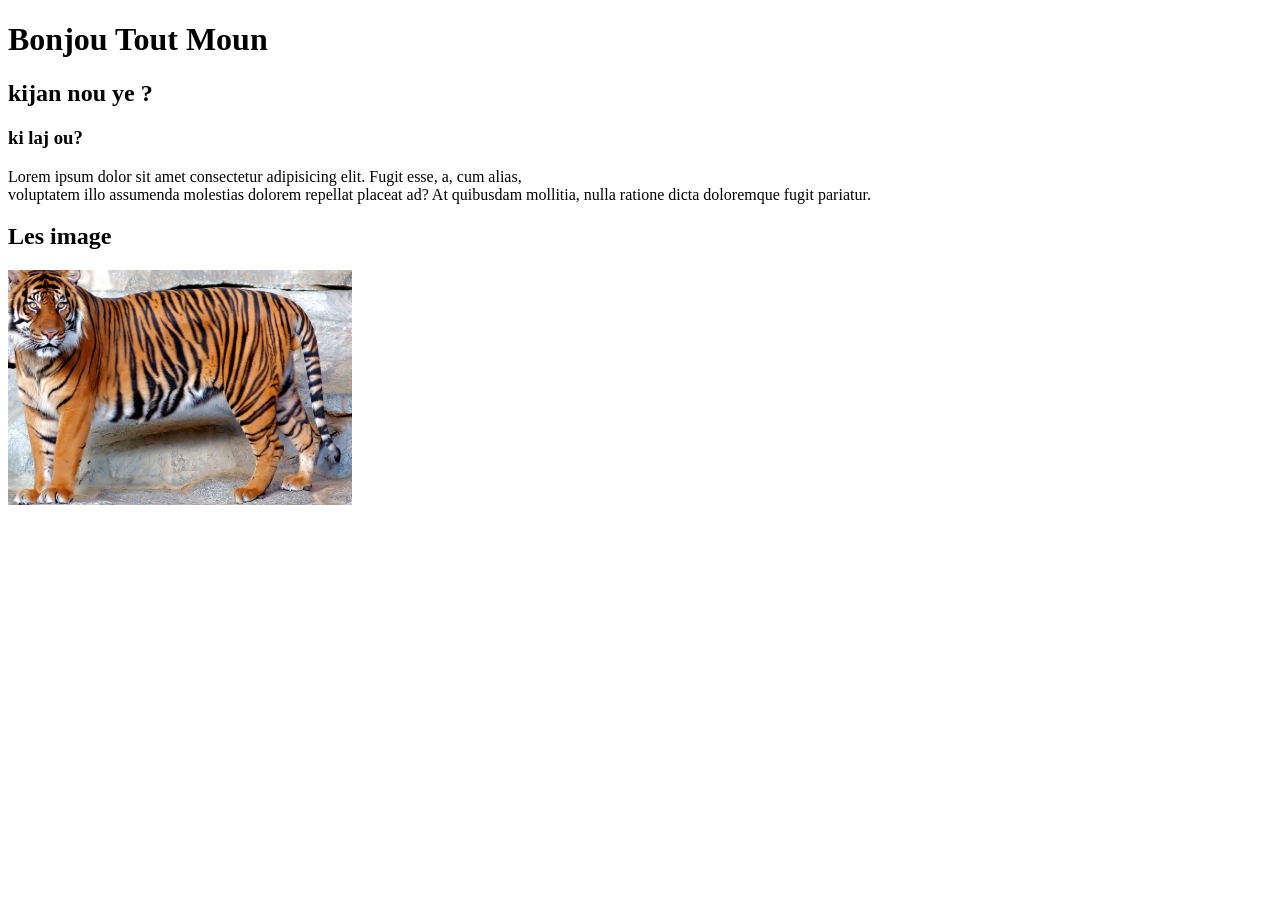
==== index12.html @ 68b6ccc5 "connecter ensemble index12.html et index.html" ====
<!DOCTYPE html>
<html lang="en">
<head>
    <meta charset="UTF-8">
    <meta name="viewport" content="width=device-width, initial-scale=1.0">
    <title>login from</title>
</head>
<body>
    <h1>Bonjou Tout Moun </h1>
    <h2>kijan nou ye ?</h2>
    <h3>ki laj ou? </h3>
     <p> Lorem ipsum dolor sit amet consectetur adipisicing elit. Fugit esse, a, cum alias, <br>voluptatem illo assumenda molestias dolorem repellat placeat ad? At quibusdam mollitia, nulla ratione dicta doloremque fugit pariatur.</p>
    <h2><span>Les </span>image</h2>
     <img src="image/image/tigre.jpeg">
    <script>
         const modpasSysteme = 1234
         let modpasAntre = prompt ("Antre modpas ou vle a");

         if(modpasSysteme==modpasAntre)
         {alert("Bienvenue");
         }else{
        alert("systeme nan pa rekonet ou");}
            </Script>
</html>
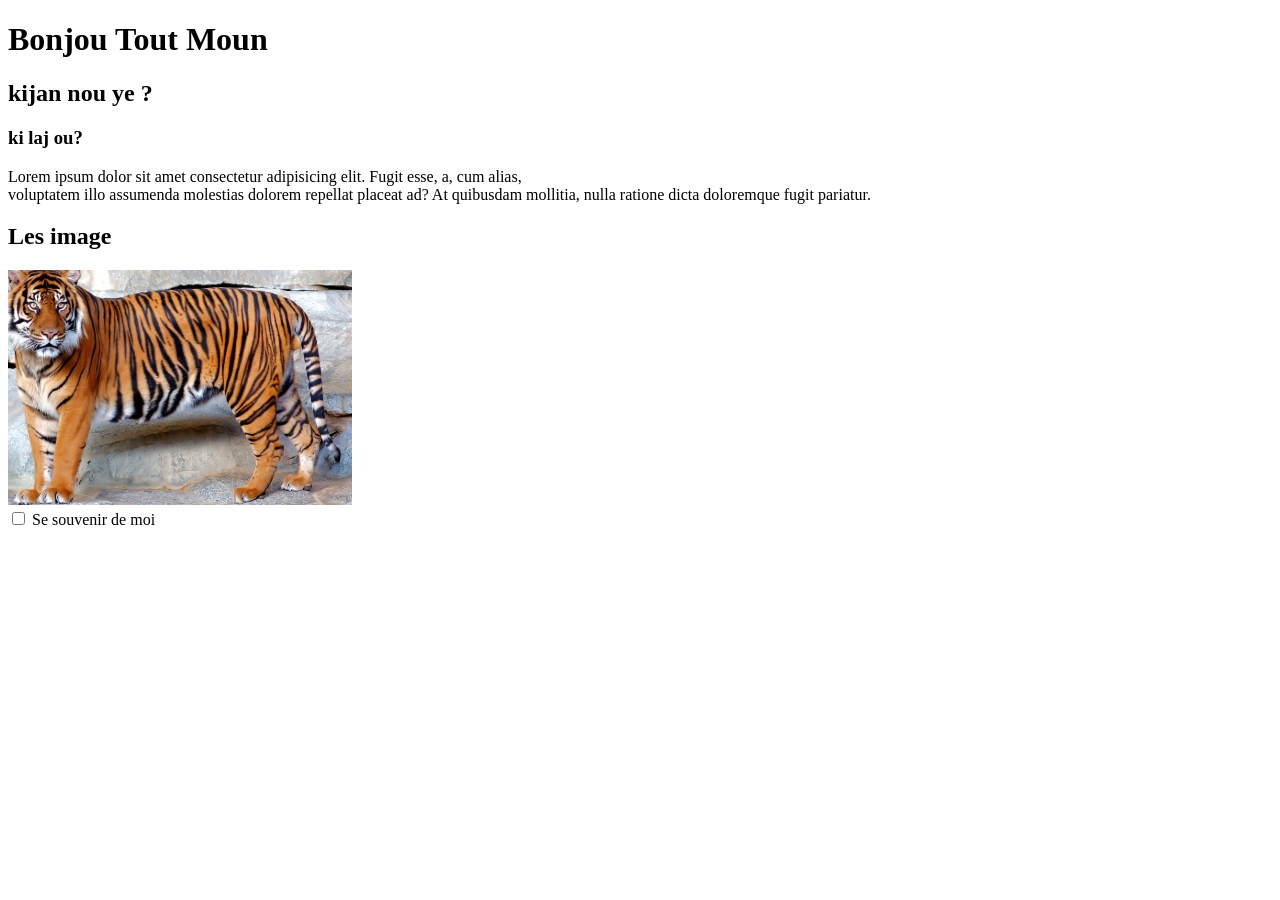
==== commit ae4a99a5: "modifications" ====
--- a/index12.html
+++ b/index12.html
@@ -1,24 +1,35 @@
-<!DOCTYPE html>
+<!doctype html>
 <html lang="en">
-<head>
-    <meta charset="UTF-8">
-    <meta name="viewport" content="width=device-width, initial-scale=1.0">
+  <head>
+    <meta charset="UTF-8" />
+    <meta name="viewport" content="width=device-width, initial-scale=1.0" />
     <title>login from</title>
-</head>
-<body>
-    <h1>Bonjou Tout Moun </h1>
+  </head>
+  <body>
+    <h1>Bonjou Tout Moun</h1>
     <h2>kijan nou ye ?</h2>
-    <h3>ki laj ou? </h3>
-     <p> Lorem ipsum dolor sit amet consectetur adipisicing elit. Fugit esse, a, cum alias, <br>voluptatem illo assumenda molestias dolorem repellat placeat ad? At quibusdam mollitia, nulla ratione dicta doloremque fugit pariatur.</p>
+    <h3>ki laj ou?</h3>
+    <p>
+      Lorem ipsum dolor sit amet consectetur adipisicing elit. Fugit esse, a,
+      cum alias, <br />voluptatem illo assumenda molestias dolorem repellat
+      placeat ad? At quibusdam mollitia, nulla ratione dicta doloremque fugit
+      pariatur.
+    </p>
     <h2><span>Les </span>image</h2>
-     <img src="image/image/tigre.jpeg">
+    <img src="image/image/tigre.jpeg" /><br>
     <script>
-         const modpasSysteme = 1234
-         let modpasAntre = prompt ("Antre modpas ou vle a");
+      const modpasSysteme = 1234;
+      let modpasAntre = prompt("Antre modpas ou vle a");
 
-         if(modpasSysteme==modpasAntre)
-         {alert("Bienvenue");
-         }else{
-        alert("systeme nan pa rekonet ou");}
-            </Script>
-</html>+      if (modpasSysteme == modpasAntre) {
+        alert("Bienvenue");
+      } else {
+        alert("systeme nan pa rekonet ou");
+      }
+    </script>
+    <div class="remember-forget">
+      <input type="checkbox" id="connect" />
+      <label for="connect ">Se souvenir de moi</label>
+    </div>
+  </body>
+</html>
